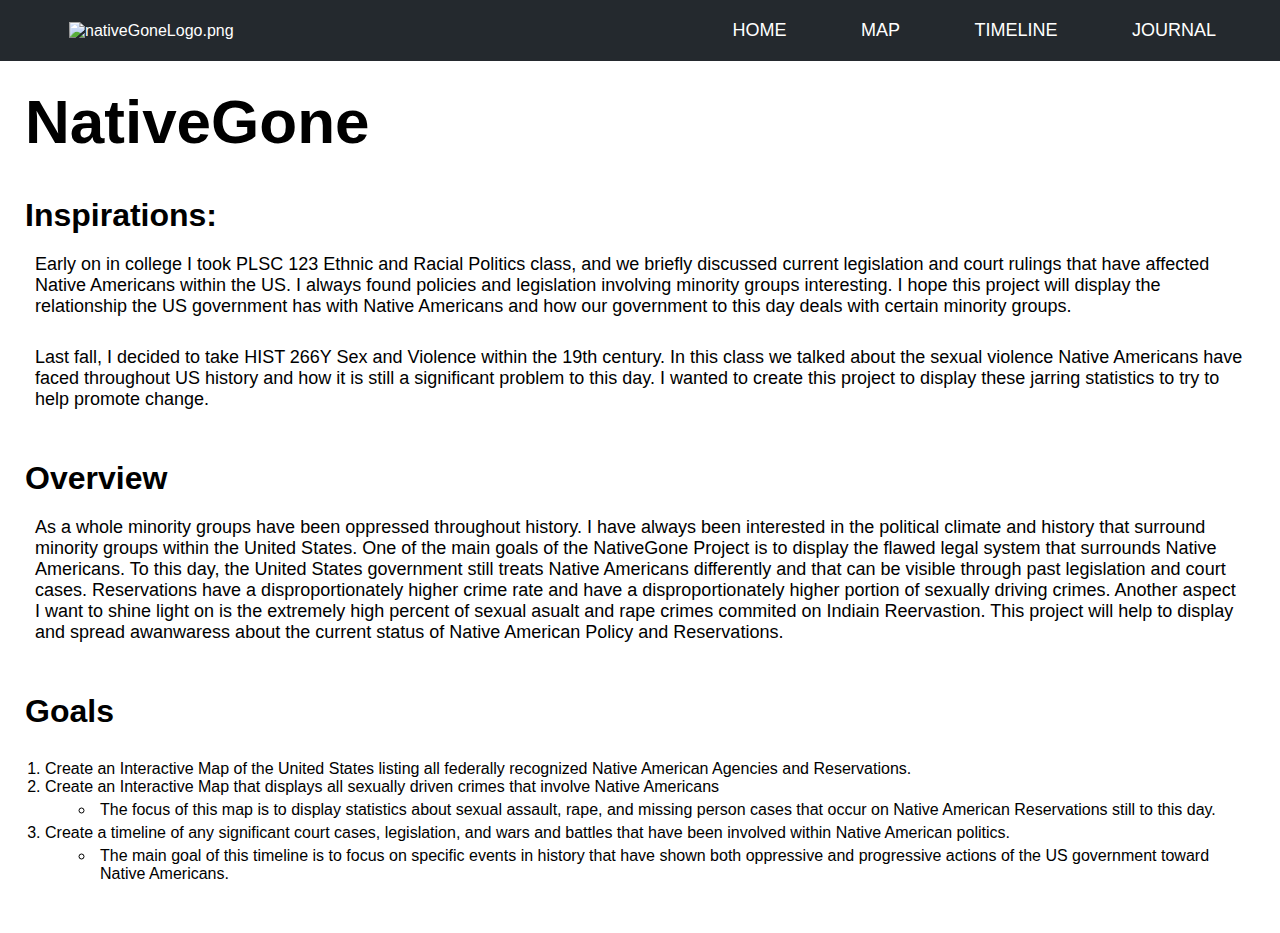
==== docs/index.html @ cd7e68c4 "added a starter css file and updated the splash page" ====
<!DOCTYPE html>
<html xmlns="http://www.w3.org/1999/xhtml" lang="en">
    <head>
        <title>NativeGone</title>
        <meta charset="UTF-8" />
        <meta name="author" content="My Name" />
        <meta name="viewport" content="width=device-width, initial-scale=1.0" />
        <link rel="stylesheet" type="text/css" href="webstyle.css" />

    </head>
    <body>
        <!--<img src="assets/background.png" alt="background.png" class="background"/>-->
        <div class="navbanner">
            <div class="navbar">
                <img src="assets/nativeGoneLogo.png" alt="nativeGoneLogo.png" class="navlogo" />
                <nav>
                    <ul>
                        <li>
                            <a href="#">Home</a>
                        </li>
                        <li>
                            <a href="#">Map</a>
                        </li>
                        <li>
                            <a href="#">Timeline</a>
                        </li>
                        <li>
                            <a href="#">Journal</a>
                        </li>
                    </ul>
                </nav>

            </div>
        </div>
        <div class="intro">
            <h1>NativeGone</h1>
        </div>
        <div class="inspirations">
            <h2>Inspirations:</h2>
            <div class="paras">Early on in college I took PLSC 123 Ethnic and Racial Politics class,
                and we briefly discussed current legislation and court rulings that have affected
                Native Americans within the US. I always found policies and legislation involving
                minority groups interesting. I hope this project will display the relationship the
                US government has with Native Americans and how our government to this day deals
                with certain minority groups.</div>
            <div class="paras">Last fall, I decided to take HIST 266Y Sex and Violence within the
                19th century. In this class we talked about the sexual violence Native Americans
                have faced throughout US history and how it is still a significant problem to this
                day. I wanted to create this project to display these jarring statistics to try to
                help promote change. </div>
        </div>
        <div class="overview">
            <h2>Overview</h2>
            <div class="paras">As a whole minority groups have been oppressed throughout history. I
                have always been interested in the political climate and history that surround
                minority groups within the United States. One of the main goals of the NativeGone
                Project is to display the flawed legal system that surrounds Native Americans. To
                this day, the United States government still treats Native Americans differently and
                that can be visible through past legislation and court cases. Reservations have a
                disproportionately higher crime rate and have a disproportionately higher portion of
                sexually driving crimes. Another aspect I want to shine light on is the extremely
                high percent of sexual asualt and rape crimes commited on Indiain Reervastion. This
                project will help to display and spread awanwaress about the current status of
                Native American Policy and Reservations. </div>
        </div>
        <div class="goals">
            <h2>Goals</h2>
            <ol>
                <li>Create an Interactive Map of the United States listing all federally recognized
                    Native American Agencies and Reservations.</li>
                <li>Create an Interactive Map that displays all sexually driven crimes that involve
                    Native Americans 
                    <ul>
                        <li>The focus of this map is to display statistics about sexual assault,
                            rape, and missing person cases that occur on Native American
                            Reservations still to this day.</li>
                    </ul>
                </li>

                <li>Create a timeline of any significant court cases, legislation, and wars and
                    battles that have been involved within Native American politics.
                    <ul>
                        <li>The main goal of this timeline is to focus on specific events in history
                            that have shown both oppressive and progressive actions of the US
                            government toward Native Americans.</li>
                    </ul>
                </li>


            </ol>
        </div>
    </body>
</html>
---- docs/webstyle.css ----
*{
    margin: auto;
    padding: 0;
    font-family: Arial, Helvetica, sans-serif;
}
.navbanner {
    background-color: #24292e; /* This is a dark slate grey */
    color: white;
    margin: 0; 
    width: 100%;
    height: 50%;
    padding: 5px;
}
.navlogo{
  
}
.navbar {
    width: 90%;
    height: 25%;
    margin: auto;
    padding: 10px;
    display: flex;
    align-items: center;
}
nav{
    flex: 1;
    text-align: right;
}
nav ul li {
    list-style: none;
    display: inline-block;
    margin-left: 60px;
}
nav ul li a {
    text-decoration: none;
    color: white;
    text-transform: uppercase;
    font-size: 18px;  
}
.intro{
    padding: 5px;
    margin: 10px;
}
.inspirations{
    padding: 5px;
    margin: 10px;
}
.overview{
    padding: 5px;
    margin: 10px;
}
.goals{
    padding: 5px;
    margin: 10px;
}
ol{
    padding: 5px;
    margin: 25px;
}
ul li{
    
    padding: 5px;
    margin-left: 50px;
}
.paras{
    font-size: 18px; 
    padding: 10px;
    margin: 10px;
}
h1{
    font-size: 62px;
    margin: 10px;
}
h2 {
    font-size: 32px;
    margin: 10px;
}
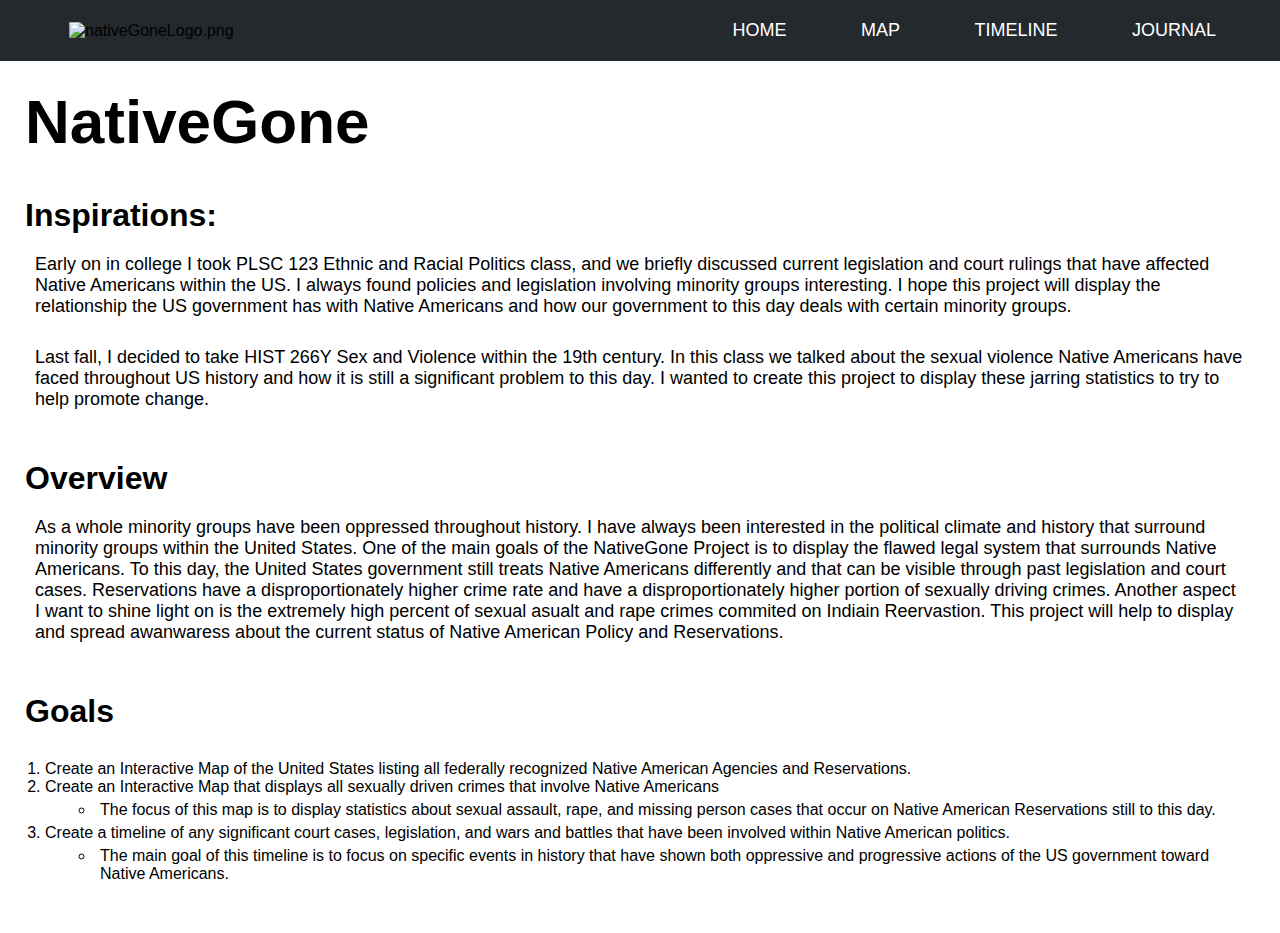
==== commit df39f657: "made several changes" ====
--- a/docs/index.html
+++ b/docs/index.html
@@ -6,7 +6,7 @@
         <meta name="author" content="My Name" />
         <meta name="viewport" content="width=device-width, initial-scale=1.0" />
         <link rel="stylesheet" type="text/css" href="webstyle.css" />
-
+        
     </head>
     <body>
         <!--<img src="assets/background.png" alt="background.png" class="background"/>-->
@@ -19,7 +19,7 @@
                             <a href="#">Home</a>
                         </li>
                         <li>
-                            <a href="#">Map</a>
+                            <a href="https://pennstate.maps.arcgis.com/apps/instant/slider/index.html?appid=92c1f724cc984259b1465750a725da5c">Map</a>
                         </li>
                         <li>
                             <a href="#">Timeline</a>
@@ -29,7 +29,7 @@
                         </li>
                     </ul>
                 </nav>
-
+                
             </div>
         </div>
         <div class="intro">
@@ -76,7 +76,7 @@
                             Reservations still to this day.</li>
                     </ul>
                 </li>
-
+                
                 <li>Create a timeline of any significant court cases, legislation, and wars and
                     battles that have been involved within Native American politics.
                     <ul>
@@ -85,9 +85,9 @@
                             government toward Native Americans.</li>
                     </ul>
                 </li>
-
-
+                
+                
             </ol>
         </div>
     </body>
-</html>
+</html>--- a/docs/webstyle.css
+++ b/docs/webstyle.css
@@ -1,3 +1,9 @@
+*{
+    margin: 0;
+    padding: 0;
+    font-family: Arial, Helvetica, sans-serif;
+    color: black;
+}
 *{
     margin: auto;
     padding: 0;
@@ -91,3 +97,6 @@
 
 
 
+
+
+
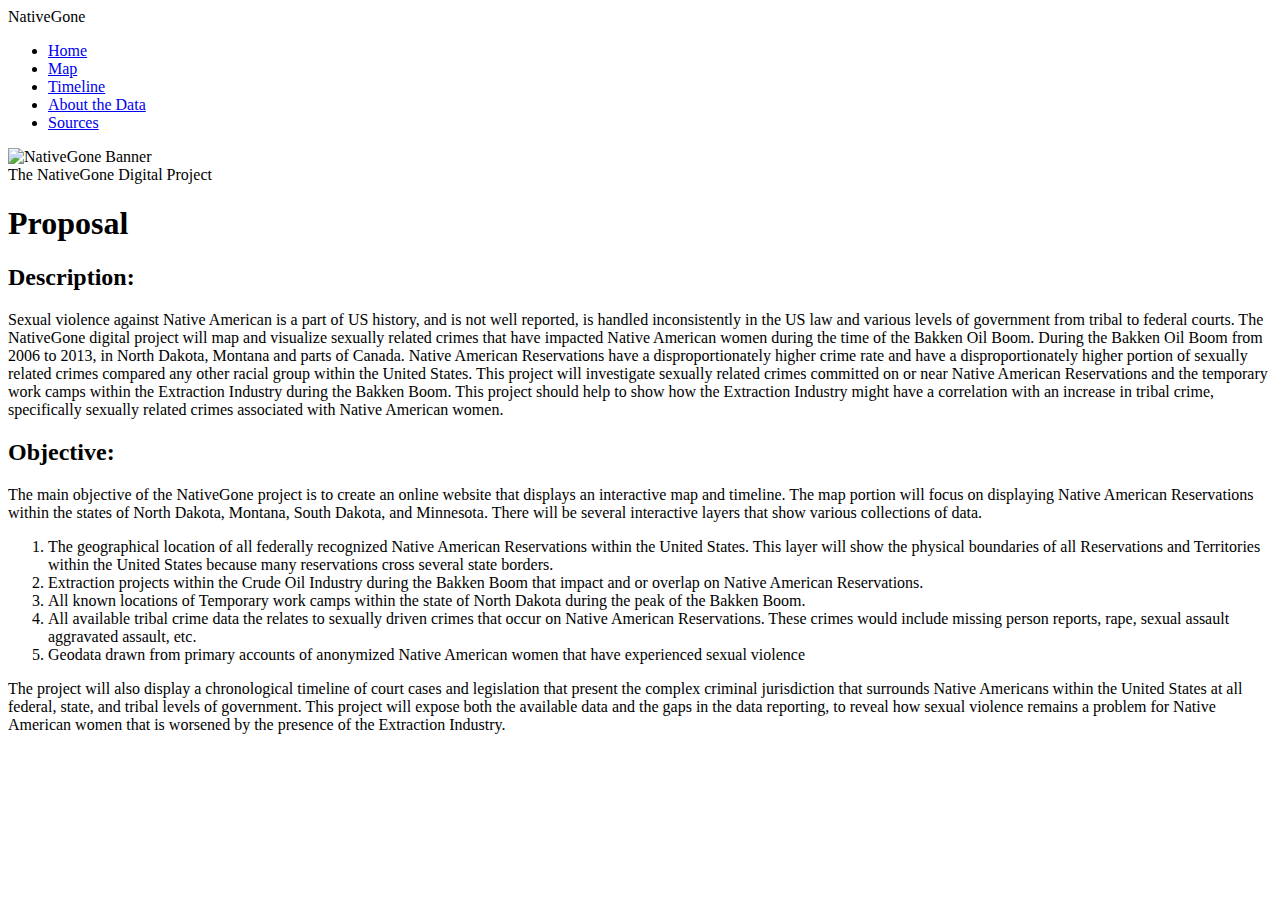
==== commit 05a3c384: "made small edit" ====
--- a/docs/index.html
+++ b/docs/index.html
@@ -1,93 +1,103 @@
 <!DOCTYPE html>
-<html xmlns="http://www.w3.org/1999/xhtml" lang="en">
+<html>
     <head>
-        <title>NativeGone</title>
-        <meta charset="UTF-8" />
-        <meta name="author" content="My Name" />
-        <meta name="viewport" content="width=device-width, initial-scale=1.0" />
-        <link rel="stylesheet" type="text/css" href="webstyle.css" />
-        
+        <title>The NativeGone Digital Project</title>
+        <link rel="stylesheet" type="text/css" href="style.css" />
     </head>
     <body>
-        <!--<img src="assets/background.png" alt="background.png" class="background"/>-->
         <div class="navbanner">
             <div class="navbar">
-                <img src="assets/nativeGoneLogo.png" alt="nativeGoneLogo.png" class="navlogo" />
-                <nav>
-                    <ul>
-                        <li>
-                            <a href="#">Home</a>
-                        </li>
-                        <li>
-                            <a href="https://pennstate.maps.arcgis.com/apps/instant/slider/index.html?appid=92c1f724cc984259b1465750a725da5c">Map</a>
-                        </li>
-                        <li>
-                            <a href="#">Timeline</a>
-                        </li>
-                        <li>
-                            <a href="#">Journal</a>
-                        </li>
-                    </ul>
-                </nav>
-                
+                <div class="logo">NativeGone</div>
+                <ul>                
+                    <li>
+                        <a href="index.html">Home</a>
+                    </li>
+                    <li>
+                        <a href="map.html">Map</a>
+                    </li>
+                    <li>
+                        <a href="timeline.html">Timeline</a>
+                    </li>
+                    <li>
+                        <a href="data.html">About the Data</a>
+                    </li>
+                    <li>
+                        <a href="sources.html">Sources</a>
+                    </li>
+                </ul>
             </div>
         </div>
-        <div class="intro">
-            <h1>NativeGone</h1>
+        <div class="imagebanner">
+            <img src="Documents/DIGIT/GitHub/NativeGone/images/MMIW.jpg" class="bannerimage" alt="NativeGone Banner" />
+            <div class="webtitle">The NativeGone Digital Project</div>
         </div>
-        <div class="inspirations">
-            <h2>Inspirations:</h2>
-            <div class="paras">Early on in college I took PLSC 123 Ethnic and Racial Politics class,
-                and we briefly discussed current legislation and court rulings that have affected
-                Native Americans within the US. I always found policies and legislation involving
-                minority groups interesting. I hope this project will display the relationship the
-                US government has with Native Americans and how our government to this day deals
-                with certain minority groups.</div>
-            <div class="paras">Last fall, I decided to take HIST 266Y Sex and Violence within the
-                19th century. In this class we talked about the sexual violence Native Americans
-                have faced throughout US history and how it is still a significant problem to this
-                day. I wanted to create this project to display these jarring statistics to try to
-                help promote change. </div>
-        </div>
-        <div class="overview">
-            <h2>Overview</h2>
-            <div class="paras">As a whole minority groups have been oppressed throughout history. I
-                have always been interested in the political climate and history that surround
-                minority groups within the United States. One of the main goals of the NativeGone
-                Project is to display the flawed legal system that surrounds Native Americans. To
-                this day, the United States government still treats Native Americans differently and
-                that can be visible through past legislation and court cases. Reservations have a
-                disproportionately higher crime rate and have a disproportionately higher portion of
-                sexually driving crimes. Another aspect I want to shine light on is the extremely
-                high percent of sexual asualt and rape crimes commited on Indiain Reervastion. This
-                project will help to display and spread awanwaress about the current status of
-                Native American Policy and Reservations. </div>
-        </div>
-        <div class="goals">
-            <h2>Goals</h2>
-            <ol>
-                <li>Create an Interactive Map of the United States listing all federally recognized
-                    Native American Agencies and Reservations.</li>
-                <li>Create an Interactive Map that displays all sexually driven crimes that involve
-                    Native Americans 
-                    <ul>
-                        <li>The focus of this map is to display statistics about sexual assault,
-                            rape, and missing person cases that occur on Native American
-                            Reservations still to this day.</li>
-                    </ul>
-                </li>
-                
-                <li>Create a timeline of any significant court cases, legislation, and wars and
-                    battles that have been involved within Native American politics.
-                    <ul>
-                        <li>The main goal of this timeline is to focus on specific events in history
-                            that have shown both oppressive and progressive actions of the US
-                            government toward Native Americans.</li>
-                    </ul>
-                </li>
-                
-                
-            </ol>
+        <div class="content">
+            <div class="proposal">
+                <h1 class="proposalTitle">Proposal</h1>
+                <div class="desc">
+                    <h2>Description:</h2>
+                    <p>Sexual violence against Native American is a part of US history, and is not
+                        well reported, is handled inconsistently in the US law and various levels of
+                        government from tribal to federal courts. The NativeGone digital project
+                        will map and visualize sexually related crimes that have impacted Native
+                        American women during the time of the Bakken Oil Boom. During the Bakken Oil
+                        Boom from 2006 to 2013, in North Dakota, Montana and parts of Canada. Native
+                        American Reservations have a disproportionately higher crime rate and have a
+                        disproportionately higher portion of sexually related crimes compared any
+                        other racial group within the United States. This project will investigate
+                        sexually related crimes committed on or near Native American Reservations
+                        and the temporary work camps within the Extraction Industry during the
+                        Bakken Boom. This project should help to show how the Extraction Industry
+                        might have a correlation with an increase in tribal crime, specifically
+                        sexually related crimes associated with Native American women. </p>
+                </div>
+                <div class="objec">
+                    <h2>Objective: </h2>
+                    <p>The main objective of the NativeGone project is to create an online website
+                        that displays an interactive map and timeline. The map portion will focus on
+                        displaying Native American Reservations within the states of North Dakota,
+                        Montana, South Dakota, and Minnesota. There will be several interactive
+                        layers that show various collections of data.</p>
+                    <ol>
+                        <li>The geographical location of all federally recognized Native American
+                            Reservations within the United States. This layer will show the physical
+                            boundaries of all Reservations and Territories within the United States
+                            because many reservations cross several state borders. </li>
+                        <li>Extraction projects within the Crude Oil Industry during the Bakken Boom
+                            that impact and or overlap on Native American Reservations. </li>
+                        <li>All known locations of Temporary work camps within the state of North
+                            Dakota during the peak of the Bakken Boom. </li>
+                        <li>All available tribal crime data the relates to sexually driven crimes
+                            that occur on Native American Reservations. These crimes would include
+                            missing person reports, rape, sexual assault aggravated assault, etc. </li>
+                        <li>Geodata drawn from primary accounts of anonymized Native American women
+                            that have experienced sexual violence </li>
+                    </ol>
+                    <p>The project will also display a chronological timeline of court cases and
+                        legislation that present the complex criminal jurisdiction that surrounds
+                        Native Americans within the United States at all federal, state, and tribal
+                        levels of government. This project will expose both the available data and
+                        the gaps in the data reporting, to reveal how sexual violence remains a
+                        problem for Native American women that is worsened by the presence of the
+                        Extraction Industry. </p>
+                </div>
+            </div>
+            <!--<div class="sec">
+                <h2>About the Data Section</h2>
+                <p></p>
+            </div>
+            <div class="sec">
+                <h2>Map Section</h2>
+                <p></p>
+            </div>
+            <div class="sec">
+                <h2>Timeline Section</h2>
+                <p></p>
+            </div>
+            <div class="sec">
+                <h2>Sources</h2>
+                <p></p>
+            </div> -->
         </div>
     </body>
-</html>+</html>
